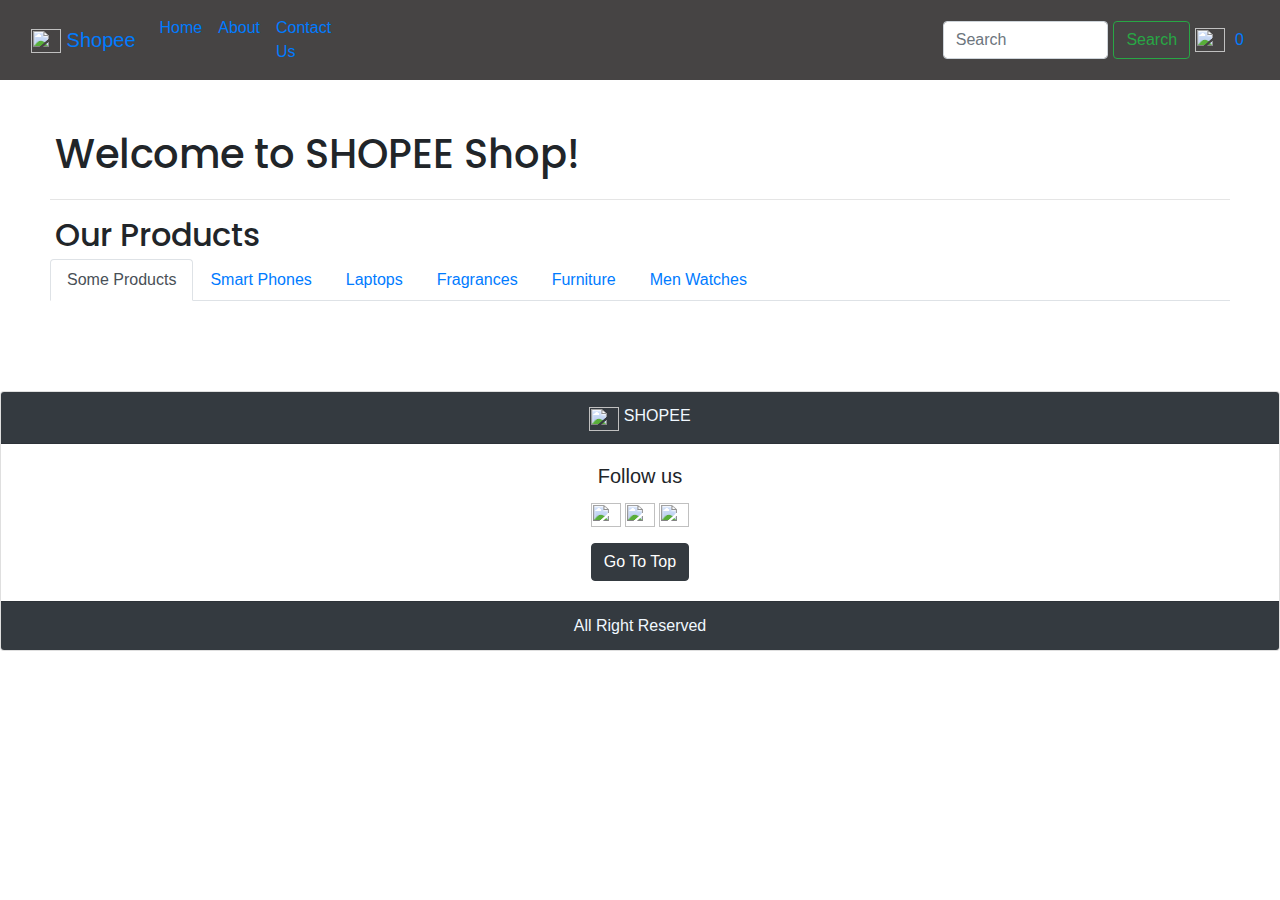
==== index.html @ ddc69824 "My first step" ====
<!DOCTYPE html>
<html lang="en">
<head>
    <meta charset="UTF-8">
    <meta name="viewport" content="width=device-width, initial-scale=1.0">
    <title>Document</title>
    <link rel="stylesheet" href="https://cdn.jsdelivr.net/npm/bootstrap@4.3.1/dist/css/bootstrap.min.css" integrity="sha384-ggOyR0iXCbMQv3Xipma34MD+dH/1fQ784/j6cY/iJTQUOhcWr7x9JvoRxT2MZw1T" crossorigin="anonymous">
    <link rel="preconnect" href="https://fonts.googleapis.com">
<link rel="preconnect" href="https://fonts.gstatic.com" crossorigin>
<link href="https://fonts.googleapis.com/css2?family=Poppins:ital,wght@1,200;1,400&display=swap" rel="stylesheet">
    <link rel="stylesheet" href="style.css">
</head>
<body>
  <header>
      <nav class="navbar navbar-expand-lg bg-body-tertiary" style="background-color: rgb(70, 68, 68);">
          <div class="container-fluid">
              <a class="navbar-brand" href="#">
                  <img src="https://www.iconpacks.net/icons/2/free-store-icon-2017-thumb.png" alt="" width="30" height="24" class="d-inline-block align-text-top">
                  Shopee
              </a>
            <button class="navbar-toggler" type="button" data-bs-toggle="collapse" data-bs-target="#navbarSupportedContent" aria-controls="navbarSupportedContent" aria-expanded="false" aria-label="Toggle navigation">
              <span class="navbar-toggler-icon"></span>
            </button>
            <div class="collapse navbar-collapse" id="navbarSupportedContent">
              <ul class="navbar-nav me-auto mb-2 mb-lg-0">
                <li class="nav-item">
                  <a class="nav-link active" aria-current="page" href="#">Home</a>
                </li>
                <li class="nav-item">
                  <a class="nav-link active" aria-current="page" href="#">About</a>
                </li>
                <li class="nav-item">
                  <a class="nav-link" href="#">Contact Us</a>
                </li>
              </ul>
              <form class="d-flex" role="search" style="margin-left: 55%;">
                <input class="form-control me-2" type="search" placeholder="Search" aria-label="Search">
                <button class="btn btn-outline-success" type="submit" style="margin-left: 5px;">Search</button>
              </form>
              <img src="https://cdn-icons-png.flaticon.com/512/7835/7835563.png" alt="" width="30" height="24" style="margin: 5px;" class="d-inline-block align-text-top">
              <p style="color: #007bff; margin: 5px;" id="itemCount">0</p>
            </div>
          </div>
        </nav>

    </header>
      <div id="home">
        <h1>Welcome to SHOPEE Shop!</h1>
        <div id="slider">
        </div>
      <hr>
      <h2>Our Products</h2>
      <ul class="nav nav-tabs">
        <li class="nav-item" >
          <a class="nav-link active" id="allProducts" aria-current="page" href="#" onclick="showProducts()">Some Products</a>
        </li>
        <li class="nav-item" >
          <a class="nav-link" id="phones" onclick="showPhones()" href="#">Smart Phones</a>
        </li>
        <li class="nav-item" >
          <a class="nav-link" id="laptops" onclick="showLaptops()" href="#">Laptops</a>
        </li>
        <li class="nav-item" >
          <a class="nav-link" id="fragrances" href="#" onclick="showFragrances()">Fragrances</a>
        </li>
        <li class="nav-item" >
          <a class="nav-link" id="furniture" href="#" onclick="showFurniture()">Furniture</a>
        </li>
        <li class="nav-item" >
          <a class="nav-link" id="watches" href="#" onclick="showWatches()">Men Watches</a>
        </li>
      </ul>
      <div id="products">
          
        </div>

      </div>
      <footer>
        <div class="card text-center">
          <div class="card-header" style="background-color: #343a40; color: aliceblue;">
            <img src="https://www.iconpacks.net/icons/2/free-store-icon-2017-thumb.png" alt="" width="30" height="24" class="d-inline-block align-text-top"> 
            SHOPEE
          </div>
          <div class="card-body">
            <h5 class="card-title">Follow us</h5>
            <!-- <p class="card-text">With supporting text below as a natural lead-in to additional content.</p> -->
            <p>
              <img src="https://upload.wikimedia.org/wikipedia/commons/thumb/b/b8/2021_Facebook_icon.svg/2048px-2021_Facebook_icon.svg.png" alt="" width="30" height="24" class="d-inline-block align-text-top">
              <img src="https://upload.wikimedia.org/wikipedia/commons/thumb/5/58/Instagram-Icon.png/768px-Instagram-Icon.png" alt="" width="30" height="24" class="d-inline-block align-text-top">
              <img src="https://upload.wikimedia.org/wikipedia/commons/thumb/6/6f/Logo_of_Twitter.svg/2491px-Logo_of_Twitter.svg.png" alt="" width="30" height="24" class="d-inline-block align-text-top">

              
            </p>
            <a href="#home" class="btn btn-dark">Go To Top</a>
          </div>
          <div class="card-footer text-body-secondary" style="background-color: #343a40; color: aliceblue;">
            All Right Reserved
          </div>
        </div>
      </footer>

      <script src="demo.js"></script>
</body>
</html>
---- style.css ----
/* img{
    width: 500px;
    height: 550px;
} */
h1, h2{
    font-family: 'Poppins', sans-serif;
    margin: 5px;
}

body{
    border: 2px;
}
header{
    position: sticky;
    top: 0;
    width: 100%;
    margin-bottom: 15px;
}
.sticky {
    position: fixed;
    top: 0;
    width: 100%;
  }
#home{
    margin: 50px;
}

#slider img{
    border-radius: 15px;
    width: 950px;
    height: 600px;
    margin: auto;
    justify-content: center;
    margin-bottom: 50px;
    margin-top: 50px;
    
}

#slider{
    display:flex;
    
}

#products{
    display: grid;
    grid-template-columns: repeat(auto-fit,minmax(300px,1fr));
    padding: 20px;
    grid-gap: 40px;
    align-items: center;
   
}
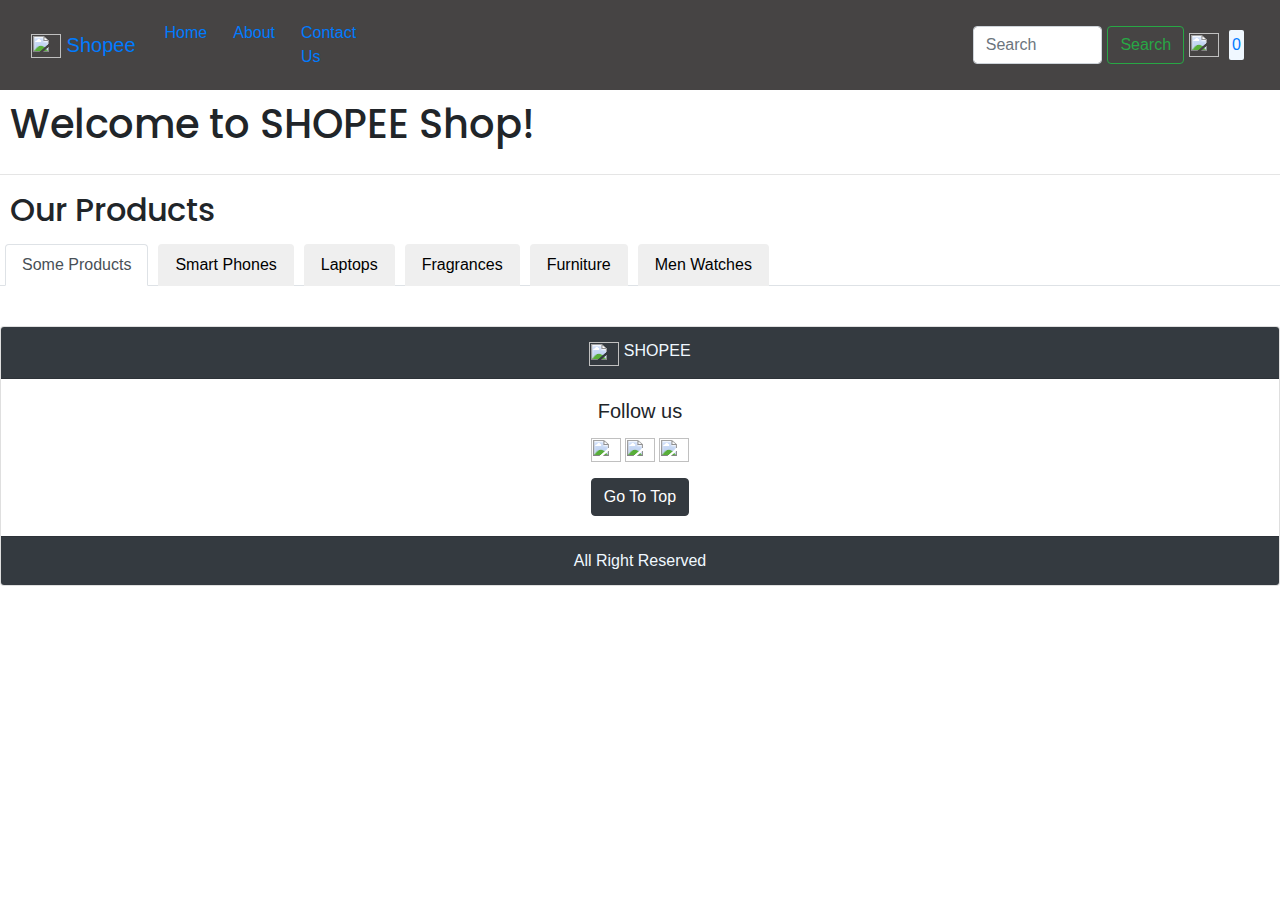
==== commit 837e6467: "home page" ====
--- a/index.html
+++ b/index.html
@@ -38,36 +38,36 @@
                 <button class="btn btn-outline-success" type="submit" style="margin-left: 5px;">Search</button>
               </form>
               <img src="https://cdn-icons-png.flaticon.com/512/7835/7835563.png" alt="" width="30" height="24" style="margin: 5px;" class="d-inline-block align-text-top">
-              <p style="color: #007bff; margin: 5px;" id="itemCount">0</p>
+              <p style="color: #007bff; margin: 5px; background-color: aliceblue; padding: 3px; border-radius: 2px;" id="itemCount">0</p>
             </div>
           </div>
         </nav>
 
     </header>
-      <div id="home">
+      <div>
         <h1>Welcome to SHOPEE Shop!</h1>
         <div id="slider">
         </div>
       <hr>
-      <h2>Our Products</h2>
+      <h2 id="top">Our Products</h2>
       <ul class="nav nav-tabs">
         <li class="nav-item" >
-          <a class="nav-link active" id="allProducts" aria-current="page" href="#" onclick="showProducts()">Some Products</a>
+          <button class="nav-link active" id="allProducts" aria-current="page" href="#" onclick="showProducts()">Some Products</button>
         </li>
         <li class="nav-item" >
-          <a class="nav-link" id="phones" onclick="showPhones()" href="#">Smart Phones</a>
+          <button class="nav-link" id="phones" onclick="showPhones()" href="#">Smart Phones</button>
         </li>
         <li class="nav-item" >
-          <a class="nav-link" id="laptops" onclick="showLaptops()" href="#">Laptops</a>
+          <button class="nav-link" id="laptops" onclick="showLaptops()" href="#">Laptops</button>
         </li>
         <li class="nav-item" >
-          <a class="nav-link" id="fragrances" href="#" onclick="showFragrances()">Fragrances</a>
+          <button class="nav-link" id="fragrances" href="#" onclick="showFragrances()">Fragrances</button>
         </li>
         <li class="nav-item" >
-          <a class="nav-link" id="furniture" href="#" onclick="showFurniture()">Furniture</a>
+          <button class="nav-link" id="furniture" href="#" onclick="showFurniture()">Furniture</button>
         </li>
         <li class="nav-item" >
-          <a class="nav-link" id="watches" href="#" onclick="showWatches()">Men Watches</a>
+          <button class="nav-link" id="watches" href="#" onclick="showWatches()">Men Watches</button>
         </li>
       </ul>
       <div id="products">
@@ -91,7 +91,7 @@
 
               
             </p>
-            <a href="#home" class="btn btn-dark">Go To Top</a>
+            <a href="#top" class="btn btn-dark">Go To Top</a>
           </div>
           <div class="card-footer text-body-secondary" style="background-color: #343a40; color: aliceblue;">
             All Right Reserved
--- a/style.css
+++ b/style.css
@@ -4,23 +4,25 @@
 } */
 h1, h2{
     font-family: 'Poppins', sans-serif;
-    margin: 5px;
+    margin: 10px;
 }
 
 body{
     border: 2px;
+    /* margin-left: 10px;
+    margin-right: 10px; */
 }
 header{
-    position: sticky;
+    position: static;
     top: 0;
     width: 100%;
-    margin-bottom: 15px;
+    margin-bottom: 10px;
 }
-.sticky {
+/* .sticky {
     position: fixed;
     top: 0;
     width: 100%;
-  }
+  } */
 #home{
     margin: 50px;
 }
@@ -48,4 +50,7 @@
     grid-gap: 40px;
     align-items: center;
    
+}
+.nav-item{
+    margin: 5px;
 }